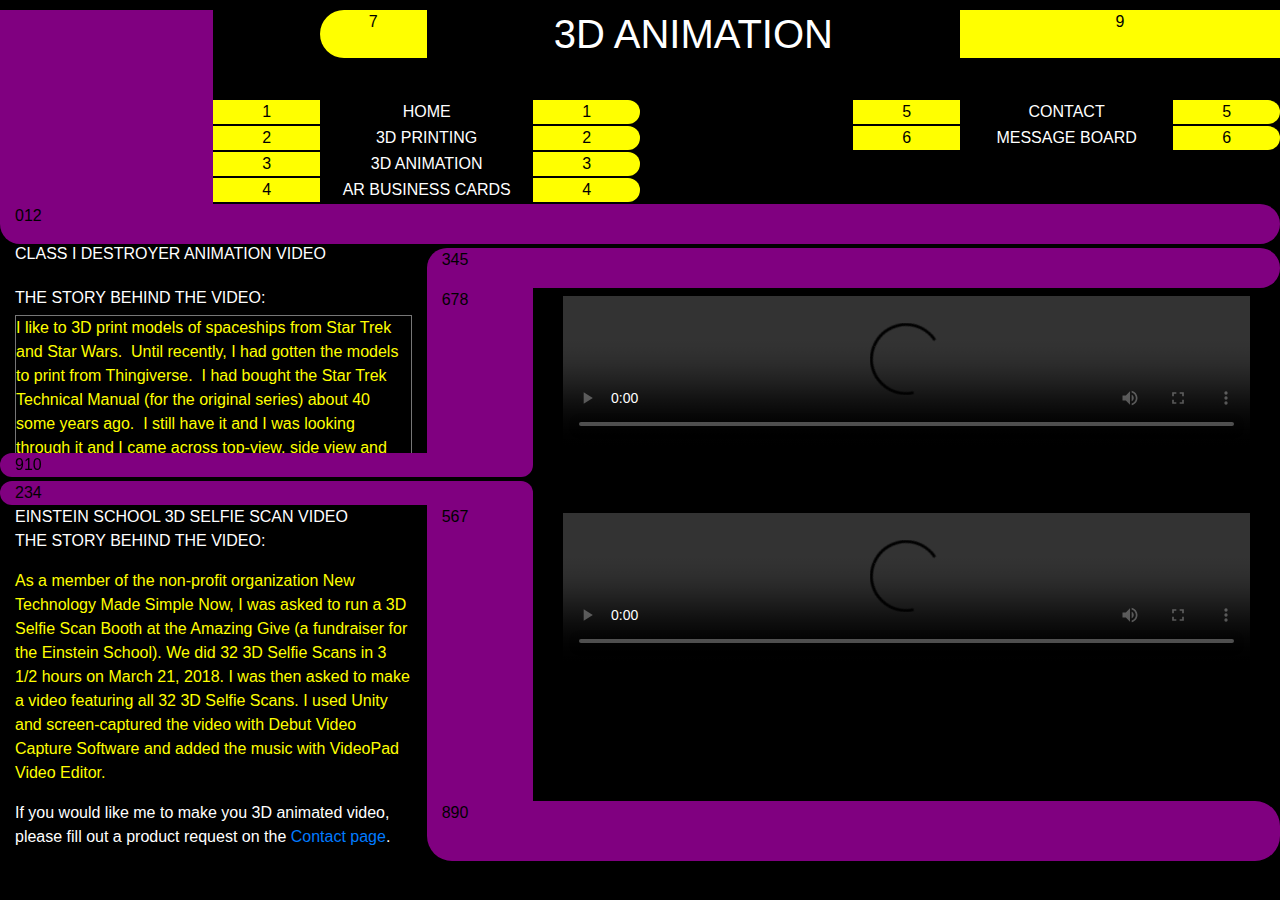
==== sj25_3danimation.html @ 87b4a161 "testing responsiveness" ====
<!doctype html>
<html lang="en">
  <head>
    <!-- Required meta tags -->
    <meta charset="utf-8">
    <meta name="viewport" content="width=device-width, initial-scale=1, shrink-to-fit=no">
    <meta name="author" content="Jacutus0fB0rg">

    <!-- Bootstrap CSS -->
    <link rel="stylesheet" href="https://stackpath.bootstrapcdn.com/bootstrap/4.3.1/css/bootstrap.min.css" integrity="sha384-ggOyR0iXCbMQv3Xipma34MD+dH/1fQ784/j6cY/iJTQUOhcWr7x9JvoRxT2MZw1T" crossorigin="anonymous">

   <link rel="stylesheet" href="sj25_styles.css">  

    <title>SystemJ25 3D Animation Page</title>
  </head>
  <body>
    
    <div class="container-fluid">
      
            <header>
                 
                <div class="row"> <!--row 1-->
                    <div class="col-2 LCARS_Side_Panel">
                        <p>012</p>
                    </div>
                   
                    <div class="col-1"></div>

                    <div class="col-1 btn-sttng-left-cap text-center justify-content-right">
                      <p>7</p>
                    <!--
                      <button type="button" class="btn btn-sttng-left-cap btn-lg btn-block">7</button>
                    -->
                    </div>
                    <div class="col-5 btn-sttng-text-display justify-content-right">

                      <h1 class="display-5 text-center">3D ANIMATION</h1>
                      <!--
                      <p class="text-center" >SYSTEMJ25 ENTERPRISES</p>
                      
                      <a href="#" class="btn-sttng-text-display">AR BUSINESS CARDS</a>
                      
                      <button type="button" class="btn btn-sttng-text-display btn-sm btn-block">8</button>
                      -->  
                    </div>
                    <div class="col-3 btn-sttng-right-trailer text-center justify-content-right">
                      <p>9</p>
                    </div>
                    </div>
               <nav>     
                    <div class="row"> <!--row 2-->
                        <div class="col-2 LCARS_Side_Panel">
                        <p>012</p>
                        </div>

                        <div class="col-10">

                        </div>
                    </div> <!--end of row 2-->
                           
                    <div class="row h-25">
                        <div class="col-2 LCARS_Side_Panel">012
                            <!--<p class="h-25">LCARS</p>-->
                        </div>
                        <div class="col-1 sttng-right-leader text-center justify-content-left">1
                        </div>
                        
                         <div class="col-2 col-md-2 justify-content-center text-center adiv">
                        <a class=" btn-sttng-text-display justify-content-center" href="index.html">HOME</a>
                         </div>
                        
                        <div class="col-1 sttng-right-cap text-center justify-content-left">1
                        </div>
                        <div class="col-1 col-md-2">
                            <!--<p class="h-25">LCARS</p>-->
                        </div>
                        <div class="col-1 sttng-right-leader text-center justify-content-left">5
                        </div>
                        
                         <div class="col-2 col-md-2 justify-content-center text-center adiv">
                        <a class=" btn-sttng-text-display justify-content-center" href="sj25_contact.html">CONTACT</a>
                         </div>
                        
                        <div class="col-1 sttng-right-cap text-center justify-content-left">5
                        </div>
                    </div>

                    <div class="row h-25">
                      <div class="col-2 LCARS_Side_Panel">LCARS
                          <!--<p class="h-25">LCARS</p>-->
                      </div>
                      <div class="col-1 sttng-right-leader text-center justify-content-left">2
                      </div>
                      <div class="col-2 col-md-2 justify-content-center text-center adiv">
                      <a class="btn-sttng-text-display justify-content-center" href="sj25_3dprinting.html">3D PRINTING</a>
                      </div>
                      <div class="col-1 sttng-right-cap text-center justify-content-left">2
                      </div>
                      <div class="col-1 col-md-2">
                          <!--<p class="h-25">LCARS</p>-->
                      </div>
                      <div class="col-1 sttng-right-leader text-center justify-content-left">6
                        </div>
                        <div class="col-2 col-md-2 justify-content-center text-center adiv">
                        <a class="btn-sttng-text-display justify-content-center" href="sj25_messageboard.html">MESSAGE BOARD</a>
                        </div>
                        <div class="col-1 sttng-right-cap text-center justify-content-left">6
                        </div>
                  </div>

                  <div class="row h-25">
                      <div class="col-2 LCARS_Side_Panel">LCARS
                          <!--col-md-8<p class="h-25">LCARS</p>-->
                      </div>
                      <div class="col-1 sttng-right-leader text-center justify-content-left">3
                      </div>
                      <div class="col-2 col-md-2 justify-content-center text-center adiv">
                      <a class="btn-sttng-text-display" href="sj25_3danimation.html">3D ANIMATION</a>
                      </div>
                      <div class="col-1 sttng-right-cap text-center justify-content-left">3
                      </div>
                      
                  </div>

                  <div class="row h-25">
                      <div class="col-2 LCARS_Side_Panel">LCARS
                          <!--<p class="h-25">LCARS</p>-->
                      </div>
                      <div class="col-1 sttng-right-leader text-center justify-content-left">4
                      </div>
                      <div class="col-2 col-md-2 justify-content-center text-center adiv">
                      <a class="btn-sttng-text-display" href="sj25_arbusinesscards.html">AR BUSINESS CARDS</a>
                      </div>
                      <div class="col-1 sttng-right-cap text-center justify-content-left">4
                      </div>
                  </div>
                    <div class="row"> <!--row 3-->  
                      <div class="col-12 LCARS_Bottom_Line">
                        <p>012</p>
                      </div>
                    </div> <!--end of row 3-->
                  </nav>  
                        
            </header>        
              
    <main>
            
        <div class="row">
            <div class="col-4">
                <h6 class="text-white">CLASS I DESTROYER ANIMATION VIDEO</h6>
            </div>
            <div class="col-8 LCARS_Top_Line mt-1">
                <p>345</p>
            </div>
        </div>    

        <div class="row">
            <div class="col-4 ">
                <h6 class="text-white">THE STORY BEHIND THE VIDEO:</h6>
                <textarea readonly>I like to 3D print models of spaceships from Star Trek and Star Wars.  Until recently, I had gotten the models to print from Thingiverse.  I had bought the Star Trek Technical Manual (for the original series) about 40 some years ago.  I still have it and I was looking through it and I came across top-view, side view and front view drawings of the Class I Destroyer as well as for Starfleet Headquarters.  I wanted to improve my modeling ability to perhaps make models to sell on the CGTrader website so I watched numerous YouTube modeling tutorials and started modeling the Destroyer. After about 2-3 weeks, I got the model of the Destroyer to where I could 3D print it and I did.  But after modeling it, I decided I also wanted to animate it in a video.  So I went back to watching more numerous YouTube videos and after a week or two I made the Destroyer video.  I made the models and the video with Blender and added the music and voiceover with VideoPad Video Editor (as well as deepening my voice).  I would have liked to have made an entire animated episode of the original series but now I'm working on learning Web Development.  I would also have liked to have used the Destroyer model in VR and AR.</textarea>
            </div>
            <div class="col-1 LCARS_Lower_Side_Panel">
               <p>678</p>
            </div>
            <div class="col-7 mt-2"> <!--width="600" height="300"-->
               <video controls class="col-12" >
                 <source src="videos/C1D Animation with music.mp4" type="video/mp4">
               </video>
            </div>
            
        </div>                 
        
        <div class="row">
                <div class="col-5 LCARS_Middle_Top_Line">
                   910     
                </div>
                <div class="col-7">

                </div>
        </div>   
        
        <div class="row">
                <div class="col-5 LCARS_Middle_Bottom_Line mt-1">
                   234     
                </div>
                <div class="col-7">

                </div>
        </div>
        <div class="row">
                <div class="col-4 text-white">
                   EINSTEIN SCHOOL 3D SELFIE SCAN VIDEO
                   <p class="text-white">THE STORY BEHIND THE VIDEO:</p>

                   <p class="ES3DSSV_Story">As a member of the non-profit organization New Technology Made Simple Now, I was asked to run a 3D Selfie Scan Booth at the Amazing Give (a fundraiser for the Einstein School).  We did 32 3D Selfie Scans in 3 1/2 hours on March 21, 2018.  I was then asked to make a video featuring all 32 3D Selfie Scans.  I used Unity and screen-captured the video with Debut Video Capture Software and added the music with VideoPad Video Editor.</p>
                </div>
                <div class="col-1 LCARS_Lower_Side_Panel">
                   <p>567</p>
                </div>
                <div class="col-7 mt-2"> <!--width="600" height="300"-->
                        <video controls class="col-12" >
                                <source src="videos/EinsteinSchool3DScanVideo24fps2.mp4" type="video/mp4">
                            </video>
                </div>
                
            </div> 
            <div class="row">
                    <div class="col-4">
                        <p class="text-white">If you would like me to make you 3D animated video, please fill out a product request on the <a href="sj25_contact.html">Contact page</a>.</p> 
                    </div>
                    <div class="col-8 LCARS_Bottom_Line mb-1">
                        <p>890</p>
                    </div>
                </div>    
      
    </main>   

    </div> <!--End of class="container"-->

    <!-- Optional JavaScript -->
    <script>
      console.log('Javascript is working!')
      

    </script>

    <!-- jQuery first, then Popper.js, then Bootstrap JS -->

    <script src="https://code.jquery.com/jquery-3.3.1.slim.min.js" integrity="sha384-q8i/X+965DzO0rT7abK41JStQIAqVgRVzpbzo5smXKp4YfRvH+8abtTE1Pi6jizo" crossorigin="anonymous"></script>
    <script src="https://cdnjs.cloudflare.com/ajax/libs/popper.js/1.14.7/umd/popper.min.js" integrity="sha384-UO2eT0CpHqdSJQ6hJty5KVphtPhzWj9WO1clHTMGa3JDZwrnQq4sF86dIHNDz0W1" crossorigin="anonymous"></script>
    <script src="https://stackpath.bootstrapcdn.com/bootstrap/4.3.1/js/bootstrap.min.js" integrity="sha384-JjSmVgyd0p3pXB1rRibZUAYoIIy6OrQ6VrjIEaFf/nJGzIxFDsf4x0xIM+B07jRM" crossorigin="anonymous"></script>

  
  </body>
</html>
---- sj25_styles.css ----
* {
    margin: 0;
    padding:0;
  }  

  body {
      background: black;
      margin-top: 10px;
  }
  h1 {
    margin: 0;
    padding:0;
  }
  a {
    margin: 0;
    padding:0;
    text-decoration: none;
          
  }
  a:hover {
    margin: 0;
    padding:0;
    text-decoration: none;
    
  }
  a:active {
    color: yellow;
    background-color: transparent;

  }
  .LCARS_Bottom_Line {
      border-radius: 0px 25px 25px 25px;
      background: purple;
      color: black;
  }

  .LCARS_Top_Line {
      border-radius: 25pt 25pt 25pt 0pt;
      background: purple;
      color: black;
  }


  .LCARS_Middle_Top_Line {
    border-radius: 25pt 0pt 25pt 25pt;
    background: purple;
    color: black;
    }

    .LCARS_Middle_Bottom_Line {
        border-radius: 25pt 25pt 0pt 25pt;
        background: purple;
        color: black;
    } 

  .LCARS_Side_Panel {
  background: purple;
  color: purple;
  line-height: 26px;
  
  }

  .LCARS_Lower_Side_Panel {
      background: purple;
      color: black;
  }
  .LCARS_Message_Panel {
    border-radius: 25pt 0pt 25pt 25pt;
    background: purple;
    color: black;
  }
  .LCARS_Message_Authors_Panel {
    border-radius: 0pt 25pt 25pt 0pt;
    background: purple;
    color: black;
  }

  .LCARS_Contact_Top_Line {
    border-radius: 25px 25px 0px 25px;
    background: purple;
    color: black;
  }

  .LCARS_Contact_Bottom_Line {
    border-radius: 25px 0px 25px 25px;
    background: purple;
    color: black;
  }

  .Main_Display {
      background-position: center;
      background-image: url("images/StarryBackground.png");
  }

  .btn-sttng-left-cap {
    background: yellow;
    color: black;
    border-radius: 25pt 0pt 0pt 25pt;
  }
  .btn-sttng-text-display {
    margin: 0;
    padding: 0;
    background: black;
    color: white;
    border-radius: 0pt 0pt 0pt 0pt;
    
  }
  .btn-sttng-text-display:hover {
    background: yellow;
    color: black;
    border-radius: 0pt 0pt 0pt 0pt;
    
  }
  .btn-sttng-right-trailer {
    background: yellow;
    color: black;
    border-radius: 0pt 0pt 0pt 0pt;
    width: 300px;
    }
  .sttng-right-cap {
    background: yellow;
    color: black;
    border-radius: 0pt 25pt 25pt 0pt;
    margin-bottom: 2px;
    
  }
  .sttng-right-leader {
    background: yellow;
    color: black;
    border-radius: 0pt 0pt 0pt 0pt;
    margin-bottom: 2px;
  }

  .adiv:hover {
    background: yellow;
    color: black;
    margin-bottom: 2px;
  }

  
  a:visited {
    background: black;
    color: blue;
    text-decoration: none;
    cursor: auto;
}

textarea {
    background: black;
    color: yellow;
    width: 100%;
    height: 90%;
    resize: none;
}
.home_page_text {
  background: black;
    color: yellow;
       
}

.ES3DSSV_Story {
    background: black;
    color: yellow;
}

.LCARS_Complete_Line {
    border-radius: 25pt 25pt 25pt 25pt;
      background: purple;
      color: black;
}

.Product_Service_Request_link{
  border-radius: 25pt 25pt 25pt 25pt; 
  padding: 10px;
  margin: 10px;
  background: purple;
  color: black;
}

.Product_Service_Request_link:visited{
    border-radius: 25pt 25pt 25pt 25pt; 
    padding: 10px; 
    margin: 10px;
    background: blue;
    color: black;
  }

  .Product_Service_Request_link:hover{
    border-radius: 25pt 25pt 25pt 25pt; 
    padding: 10px; 
    margin: 10px;
    background: yellow;
    color: black;
  }

  .LCARS_Message_Board_Bottom_Line {
    border-radius: 0px 25px 25px 25px;
    background: purple;
    color: black;
  }

  .LCARS_Message_Authors_Side_Panel {
    border-radius: 25pt 0pt 0pt 0pt;
    background: purple;
    color: black;
  }

  .LCARS_Message_Authors_Lower_Side_Panel {
    border-radius: 0pt 0pt 25pt 25pt;
    background: purple;
    color: purple;
  }
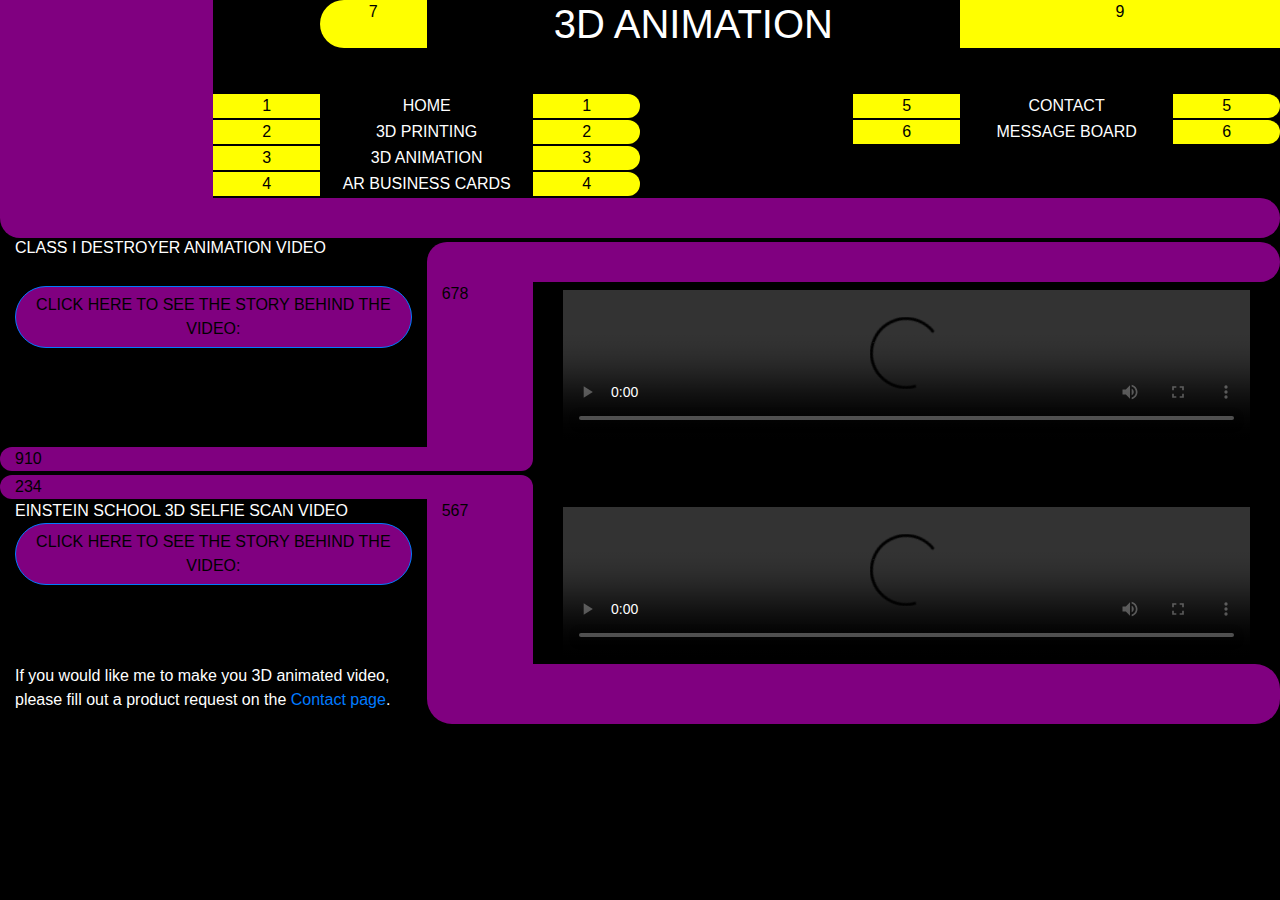
==== commit f391d3fa: "Made responsiveness changes for all pages" ====
--- a/sj25_3danimation.html
+++ b/sj25_3danimation.html
@@ -10,6 +10,138 @@
     <link rel="stylesheet" href="https://stackpath.bootstrapcdn.com/bootstrap/4.3.1/css/bootstrap.min.css" integrity="sha384-ggOyR0iXCbMQv3Xipma34MD+dH/1fQ784/j6cY/iJTQUOhcWr7x9JvoRxT2MZw1T" crossorigin="anonymous">
 
    <link rel="stylesheet" href="sj25_styles.css">  
+
+   <style>
+      /*Extra small devices (portrait phones, less than 576px)*/
+        /*No media query for `xs` since this is the default in Bootstrap*/
+
+        /*Small (-sm-) devices (landscape phones, 576px and up)*/
+        .LCARS_Bottom_Line {
+              border-radius: 25px 25px 25px 25px;
+              background: purple;
+              color: black;
+          }
+
+          .LCARS_Top_Line {
+              border-radius: 25pt 25pt 25pt 25pt;
+              background: purple;
+              color: black;
+          }
+          .LCARS_Middle_Top_Line {
+            border-radius: 25pt 25pt 25pt 25pt;
+            background: purple;
+            color: black;
+          }  
+          .LCARS_Middle_Bottom_Line {
+            border-radius: 25pt 25pt 25pt 25pt;
+            background: purple;
+            color: black;
+          }
+        /*576px*/
+        @media (min-width: 576px) {
+          .LCARS_Bottom_Line {
+                border-radius: 25px 25px 25px 25px;
+                background: purple;
+                color: black;
+            }
+
+            .LCARS_Top_Line {
+                border-radius: 25pt 25pt 25pt 25pt;
+                background: purple;
+                color: black;
+            }
+            
+           .LCARS_Middle_Top_Line {
+            border-radius: 25pt 25pt 25pt 25pt;
+                background: purple;
+                color: black;
+          }
+          .LCARS_Middle_Bottom_Line {
+            border-radius: 25pt 25pt 25pt 25pt;
+            background: purple;
+            color: black;
+          }
+        }  
+        /*Medium (-md-) devices (tablets, 768px and up)*/
+        
+        @media (min-width: 768px) {
+          .LCARS_Bottom_Line {
+           
+                border-radius: 0px 25px 25px 25px;
+                background: purple;
+                color: purple;
+            }
+
+            .LCARS_Top_Line {
+                border-radius: 25pt 25pt 25pt 0pt;
+                background: purple;
+                color: purple;
+            }
+            .LCARS_Middle_Top_Line {
+              border-radius: 25pt 0pt 25pt 25pt;
+              background: purple;
+              color: black;
+            }
+            .LCARS_Middle_Bottom_Line {
+        border-radius: 25pt 25pt 0pt 25pt;
+        background: purple;
+        color: black;
+    } 
+        }
+        /*Large (-lg-) devices (desktops, 992px and up)*/
+        
+        @media (min-width: 992px) {
+          
+          .LCARS_Bottom_Line {
+                border-radius: 0px 25px 25px 25px;
+                background: purple;
+                color: purple;
+            }
+
+            .LCARS_Top_Line {
+                border-radius: 25pt 25pt 25pt 0pt;
+                background: purple;
+                color: purple;
+            }
+            .LCARS_Middle_Top_Line {
+              border-radius: 25pt 0pt 25pt 25pt;
+              background: purple;
+              color: black;
+            }
+            .LCARS_Middle_Bottom_Line {
+        border-radius: 25pt 25pt 0pt 25pt;
+        background: purple;
+        color: black;
+    } 
+        }
+        /*Extra large (-xl-) devices (large desktops, 1200px and up)*/
+        
+        @media (min-width: 1200px) {
+          
+          .LCARS_Bottom_Line {
+                border-radius: 0px 25px 25px 25px;
+                background: purple;
+                color: purple;
+            }
+
+            .LCARS_Top_Line {
+                border-radius: 25pt 25pt 25pt 0pt;
+                background: purple;
+                color: purple;
+            }
+            .LCARS_Middle_Top_Line {
+              border-radius: 25pt 0pt 25pt 25pt;
+              background: purple;
+              color: black;
+            }
+            .LCARS_Middle_Bottom_Line {
+        border-radius: 25pt 25pt 0pt 25pt;
+        background: purple;
+        color: black;
+    } 
+        }
+                              
+      </style> 
 
     <title>SystemJ25 3D Animation Page</title>
   </head>
@@ -19,20 +151,20 @@
       
             <header>
                  
-                <div class="row"> <!--row 1-->
-                    <div class="col-2 LCARS_Side_Panel">
-                        <p>012</p>
-                    </div>
-                   
-                    <div class="col-1"></div>
-
-                    <div class="col-1 btn-sttng-left-cap text-center justify-content-right">
-                      <p>7</p>
-                    <!--
-                      <button type="button" class="btn btn-sttng-left-cap btn-lg btn-block">7</button>
-                    -->
-                    </div>
-                    <div class="col-5 btn-sttng-text-display justify-content-right">
+              <div class="row"> <!--row 1-->
+                <div class="d-none d-sm-none d-md-block col-2 LCARS_Side_Panel">
+                    <p>012</p>
+                </div>
+               
+                <div class="col-1"></div>
+
+                <div class="col-1 btn-sttng-left-cap text-center justify-content-right mb-1">
+                  <p>7</p>
+                <!--
+                  <button type="button" class="btn btn-sttng-left-cap btn-lg btn-block">7</button>
+                -->
+                </div>
+                    <div class="col-5 btn-sttng-text-display justify-content-right mb-1">
 
                       <h1 class="display-5 text-center">3D ANIMATION</h1>
                       <!--
@@ -43,103 +175,103 @@
                       <button type="button" class="btn btn-sttng-text-display btn-sm btn-block">8</button>
                       -->  
                     </div>
-                    <div class="col-3 btn-sttng-right-trailer text-center justify-content-right">
+                    <div class="d-none d-sm-block col-sm-2 col-md-3 col-lg-3 btn-sttng-right-trailer text-center justify-content-right mb-1">
                       <p>9</p>
-                    </div>
-                    </div>
-               <nav>     
-                    <div class="row"> <!--row 2-->
-                        <div class="col-2 LCARS_Side_Panel">
-                        <p>012</p>
-                        </div>
-
-                        <div class="col-10">
-
-                        </div>
-                    </div> <!--end of row 2-->
-                           
-                    <div class="row h-25">
-                        <div class="col-2 LCARS_Side_Panel">012
+                  </div>
+                    </div>
+                    <nav>     
+                      <div class="row"> <!--row 2-->
+                          <div class="d-none d-sm-none d-md-block col-2 LCARS_Side_Panel">
+                          <p>012</p>
+                          </div>
+  
+                          <div class="col-10">
+  
+                          </div>
+                      </div> <!--end of row 2-->
+                             
+                      <div class="row h-25">
+                          <div class="d-none d-sm-none d-md-block  col-2 LCARS_Side_Panel">012
+                              <!--<p class="h-25">LCARS</p>-->
+                          </div>
+                          <div class="col-1 sttng-right-leader text-center justify-content-left">1
+                          </div>
+                          
+                           <div class="col-3 col-sm-2 col-md-2 col-lg-2 text-center justify-content-center adiv">
+                          <a class=" btn-sttng-text-display justify-content-center" href="index.html">HOME</a>
+                           </div>
+                          
+                          <div class="col-1 sttng-right-cap text-center justify-content-left">1
+                          </div>
+                          <div class="col-1 col-md-2">
+                              <!--<p class="h-25">LCARS</p>-->
+                          </div>
+                          <div class="col-1 sttng-right-leader text-center justify-content-left">5
+                          </div>
+                          
+                           <div class="col-3 col-sm-2 col-md-2 col-lg-2 text-center justify-content-center adiv">
+                          <a class=" btn-sttng-text-display justify-content-center" href="sj25_contact.html">CONTACT</a>
+                           </div>
+                          
+                          <div class="col-1 sttng-right-cap text-center justify-content-left">5
+                          </div>
+                      </div>
+  
+                      <div class="row h-25">
+                        <div class="d-none d-sm-none d-md-block  col-2 LCARS_Side_Panel">012
                             <!--<p class="h-25">LCARS</p>-->
                         </div>
-                        <div class="col-1 sttng-right-leader text-center justify-content-left">1
-                        </div>
-                        
-                         <div class="col-2 col-md-2 justify-content-center text-center adiv">
-                        <a class=" btn-sttng-text-display justify-content-center" href="index.html">HOME</a>
-                         </div>
-                        
-                        <div class="col-1 sttng-right-cap text-center justify-content-left">1
+                        <div class="col-1 sttng-right-leader text-center justify-content-left">2
+                        </div>
+                        <div class="col-3 col-sm-2 col-md-2 col-lg-2 text-center justify-content-center adiv">
+                        <a class="btn-sttng-text-display justify-content-center" href="sj25_3dprinting.html">3D PRINTING</a>
+                        </div>
+                        <div class="col-1 sttng-right-cap text-center justify-content-left">2
                         </div>
                         <div class="col-1 col-md-2">
                             <!--<p class="h-25">LCARS</p>-->
                         </div>
-                        <div class="col-1 sttng-right-leader text-center justify-content-left">5
+                        <div class="col-1 sttng-right-leader text-center justify-content-left">6
+                          </div>
+                          <div class="col-3 col-sm-2 col-md-2 col-lg-2 text-center justify-content-center adiv">
+                          <a class="btn-sttng-text-display justify-content-center" href="sj25_messageboard.html">MESSAGE BOARD</a>
+                          </div>
+                          <div class="col-1 sttng-right-cap text-center justify-content-left">6
+                          </div>
+                    </div>
+  
+                    <div class="row h-25">
+                        <div class="d-none d-sm-none d-md-block  col-2 LCARS_Side_Panel">012
+                            <!--col-md-8<p class="h-25">LCARS</p>-->
+                        </div>
+                        <div class="col-1 sttng-right-leader text-center justify-content-left">3
+                        </div>
+                        <div class="col-3 col-sm-2 col-md-2 col-lg-2 text-center justify-content-center adiv">
+                        <a class="btn-sttng-text-display" href="sj25_3danimation.html">3D ANIMATION</a>
+                        </div>
+                        <div class="col-1 sttng-right-cap text-center justify-content-left">3
                         </div>
                         
-                         <div class="col-2 col-md-2 justify-content-center text-center adiv">
-                        <a class=" btn-sttng-text-display justify-content-center" href="sj25_contact.html">CONTACT</a>
-                         </div>
-                        
-                        <div class="col-1 sttng-right-cap text-center justify-content-left">5
-                        </div>
-                    </div>
-
+                    </div>
+  
                     <div class="row h-25">
-                      <div class="col-2 LCARS_Side_Panel">LCARS
-                          <!--<p class="h-25">LCARS</p>-->
-                      </div>
-                      <div class="col-1 sttng-right-leader text-center justify-content-left">2
-                      </div>
-                      <div class="col-2 col-md-2 justify-content-center text-center adiv">
-                      <a class="btn-sttng-text-display justify-content-center" href="sj25_3dprinting.html">3D PRINTING</a>
-                      </div>
-                      <div class="col-1 sttng-right-cap text-center justify-content-left">2
-                      </div>
-                      <div class="col-1 col-md-2">
-                          <!--<p class="h-25">LCARS</p>-->
-                      </div>
-                      <div class="col-1 sttng-right-leader text-center justify-content-left">6
-                        </div>
-                        <div class="col-2 col-md-2 justify-content-center text-center adiv">
-                        <a class="btn-sttng-text-display justify-content-center" href="sj25_messageboard.html">MESSAGE BOARD</a>
-                        </div>
-                        <div class="col-1 sttng-right-cap text-center justify-content-left">6
-                        </div>
-                  </div>
-
-                  <div class="row h-25">
-                      <div class="col-2 LCARS_Side_Panel">LCARS
-                          <!--col-md-8<p class="h-25">LCARS</p>-->
-                      </div>
-                      <div class="col-1 sttng-right-leader text-center justify-content-left">3
-                      </div>
-                      <div class="col-2 col-md-2 justify-content-center text-center adiv">
-                      <a class="btn-sttng-text-display" href="sj25_3danimation.html">3D ANIMATION</a>
-                      </div>
-                      <div class="col-1 sttng-right-cap text-center justify-content-left">3
-                      </div>
-                      
-                  </div>
-
-                  <div class="row h-25">
-                      <div class="col-2 LCARS_Side_Panel">LCARS
-                          <!--<p class="h-25">LCARS</p>-->
-                      </div>
-                      <div class="col-1 sttng-right-leader text-center justify-content-left">4
-                      </div>
-                      <div class="col-2 col-md-2 justify-content-center text-center adiv">
-                      <a class="btn-sttng-text-display" href="sj25_arbusinesscards.html">AR BUSINESS CARDS</a>
-                      </div>
-                      <div class="col-1 sttng-right-cap text-center justify-content-left">4
-                      </div>
-                  </div>
-                    <div class="row"> <!--row 3-->  
-                      <div class="col-12 LCARS_Bottom_Line">
-                        <p>012</p>
-                      </div>
-                    </div> <!--end of row 3-->
-                  </nav>  
+                        <div class="d-none d-sm-none d-md-block  col-2 LCARS_Side_Panel">LCARS
+                            <!--<p class="h-25">LCARS</p>-->
+                        </div>
+                        <div class="col-1 sttng-right-leader text-center justify-content-left">4
+                        </div>
+                        <div class="col-3 col-sm-2 col-md-2 col-lg-2 text-center justify-content-center adiv">
+                        <a class="btn-sttng-text-display" href="sj25_arbusinesscards.html">AR BUSINESS CARDS</a>
+                        </div>
+                        <div class="col-1 sttng-right-cap text-center justify-content-left">4
+                        </div>
+                    </div>
+                      <div class="row"> <!--row 3-->  
+                        <div class="col-12 LCARS_Bottom_Line">
+                          <p>012</p>
+                        </div>
+                      </div> <!--end of row 3-->
+                    </nav>   
                         
             </header>        
               
@@ -155,14 +287,56 @@
         </div>    
 
         <div class="row">
-            <div class="col-4 ">
-                <h6 class="text-white">THE STORY BEHIND THE VIDEO:</h6>
-                <textarea readonly>I like to 3D print models of spaceships from Star Trek and Star Wars.  Until recently, I had gotten the models to print from Thingiverse.  I had bought the Star Trek Technical Manual (for the original series) about 40 some years ago.  I still have it and I was looking through it and I came across top-view, side view and front view drawings of the Class I Destroyer as well as for Starfleet Headquarters.  I wanted to improve my modeling ability to perhaps make models to sell on the CGTrader website so I watched numerous YouTube modeling tutorials and started modeling the Destroyer. After about 2-3 weeks, I got the model of the Destroyer to where I could 3D print it and I did.  But after modeling it, I decided I also wanted to animate it in a video.  So I went back to watching more numerous YouTube videos and after a week or two I made the Destroyer video.  I made the models and the video with Blender and added the music and voiceover with VideoPad Video Editor (as well as deepening my voice).  I would have liked to have made an entire animated episode of the original series but now I'm working on learning Web Development.  I would also have liked to have used the Destroyer model in VR and AR.</textarea>
+            <div class="col-12 col-sm-12 col-md-4 mt-1">
+                <button class="btn btn-primary" type="button" data-toggle="collapse" data-target="#collapseC1DStory">
+                    CLICK HERE TO SEE THE STORY BEHIND THE VIDEO:
+                </button>
+
+                <!--<h6 class="text-white">THE STORY BEHIND THE VIDEO:</h6>-->
+
+                <div class="collapse" id="collapseC1DStory">
+                    <div class="card card-body home_page_text">
+                <!--<textarea readonly>-->
+
+                  I like to 3D print models of spaceships from Star Trek
+                   and Star Wars.  Until recently, I had gotten the models
+                    to print from Thingiverse.  I had bought the Star Trek
+                     Technical Manual (for the original series) about 40
+                      some years ago.  I still have it and I was looking
+                       through it and I came across top-view, side view and
+                        front view drawings of the Class I Destroyer as well
+                         as for Starfleet Headquarters.  I wanted to improve
+                          my modeling ability to perhaps make models to sell
+                           on the CGTrader website so I watched numerous
+                            YouTube modeling tutorials and started modeling
+                             the Destroyer. After about 2-3 weeks, I got the
+                              model of the Destroyer to where I could 3D
+                               print it and I did.  But after modeling it, I
+                                decided I also wanted to animate it in a
+                                 video.  So I went back to watching more
+                                  numerous YouTube videos and after a week
+                                   or two I made the Destroyer video.  I
+                                    made the models and the video with
+                                     Blender and added the music and
+                                      voiceover with VideoPad Video Editor
+                                       (as well as deepening my voice).
+                                         I would have liked to have made an
+                                          entire animated episode of the
+                                           original series but now I'm
+                                            working on learning Web
+                                             Development.  I would also have
+                                              liked to have used the
+                                               Destroyer model in VR and AR.
+
+                                             <!-- </textarea> -->
+                        </div>
+                      </div>  
+
             </div>
-            <div class="col-1 LCARS_Lower_Side_Panel">
+            <div class="d-none d-sm-none d-md-block col-1 LCARS_Lower_Side_Panel">
                <p>678</p>
             </div>
-            <div class="col-7 mt-2"> <!--width="600" height="300"-->
+            <div class="col-12 col-sm-12 col-md-7 mt-2"> <!--width="600" height="300"-->
                <video controls class="col-12" >
                  <source src="videos/C1D Animation with music.mp4" type="video/mp4">
                </video>
@@ -188,16 +362,30 @@
                 </div>
         </div>
         <div class="row">
-                <div class="col-4 text-white">
+                <div class="col-12 col-sm-12 col-md-4 text-white">
                    EINSTEIN SCHOOL 3D SELFIE SCAN VIDEO
-                   <p class="text-white">THE STORY BEHIND THE VIDEO:</p>
-
-                   <p class="ES3DSSV_Story">As a member of the non-profit organization New Technology Made Simple Now, I was asked to run a 3D Selfie Scan Booth at the Amazing Give (a fundraiser for the Einstein School).  We did 32 3D Selfie Scans in 3 1/2 hours on March 21, 2018.  I was then asked to make a video featuring all 32 3D Selfie Scans.  I used Unity and screen-captured the video with Debut Video Capture Software and added the music with VideoPad Video Editor.</p>
-                </div>
-                <div class="col-1 LCARS_Lower_Side_Panel">
+                   <!--<p class="text-white">THE STORY BEHIND THE VIDEO:</p>-->
+                   <button class="btn btn-primary" type="button" data-toggle="collapse" data-target="#collapseEinsteinStory">
+                      CLICK HERE TO SEE THE STORY BEHIND THE VIDEO:
+                  </button>
+                  <!-- <p class="ES3DSSV_Story">-->
+                      <div class="collapse" id="collapseEinsteinStory">
+                          <div class="card card-body home_page_text">
+                     As a member of the non-profit organization New Technology Made
+                      Simple Now, I was asked to run a 3D Selfie Scan Booth at the
+                       Amazing Give (a fundraiser for the Einstein School).  We did 32 3D
+                        Selfie Scans in 3 1/2 hours on March 21, 2018.  I was then asked to
+                         make a video featuring all 32 3D Selfie Scans.  I used Unity and
+                          screen-captured the video with Debut Video Capture Software and
+                           added the music with VideoPad Video Editor.
+                            </div>
+                        </div>    
+                         <!-- </p>-->
+                </div>
+                <div class="d-none d-sm-none d-md-block col-1 LCARS_Lower_Side_Panel">
                    <p>567</p>
                 </div>
-                <div class="col-7 mt-2"> <!--width="600" height="300"-->
+                <div class="col-12 col-sm-12 col-md-7 mt-2"> <!--width="600" height="300"-->
                         <video controls class="col-12" >
                                 <source src="videos/EinsteinSchool3DScanVideo24fps2.mp4" type="video/mp4">
                             </video>
@@ -205,10 +393,14 @@
                 
             </div> 
             <div class="row">
-                    <div class="col-4">
-                        <p class="text-white">If you would like me to make you 3D animated video, please fill out a product request on the <a href="sj25_contact.html">Contact page</a>.</p> 
-                    </div>
-                    <div class="col-8 LCARS_Bottom_Line mb-1">
+                    <div class="col-12 col-sm-12 col-md-4">
+                        <p class="text-white">
+                          If you would like me to make you 3D animated video,
+                           please fill out a product request on the
+                            <a href="sj25_contact.html">Contact page</a>.
+                          </p> 
+                    </div>
+                    <div class="col-12 col-sm-12 col-md-8 LCARS_Bottom_Line mb-1">
                         <p>890</p>
                     </div>
                 </div>    
--- a/sj25_styles.css
+++ b/sj25_styles.css
@@ -2,11 +2,11 @@
     margin: 0;
     padding:0;
   }  
-
+  
   body {
       background: black;
-      margin-top: 10px;
-  }
+  }
+
   h1 {
     margin: 0;
     padding:0;
@@ -209,4 +209,16 @@
     border-radius: 0pt 0pt 25pt 25pt;
     background: purple;
     color: purple;
-  }
+
+  }
+
+  .btn-primary {
+    border-radius: 25pt 25pt 25pt 25pt;
+    background: purple;
+    color: black;
+  }
+  .btn-primary:hover {
+    border-radius: 25pt 25pt 25pt 25pt;
+    background: yellow;
+    color: black;
+  }
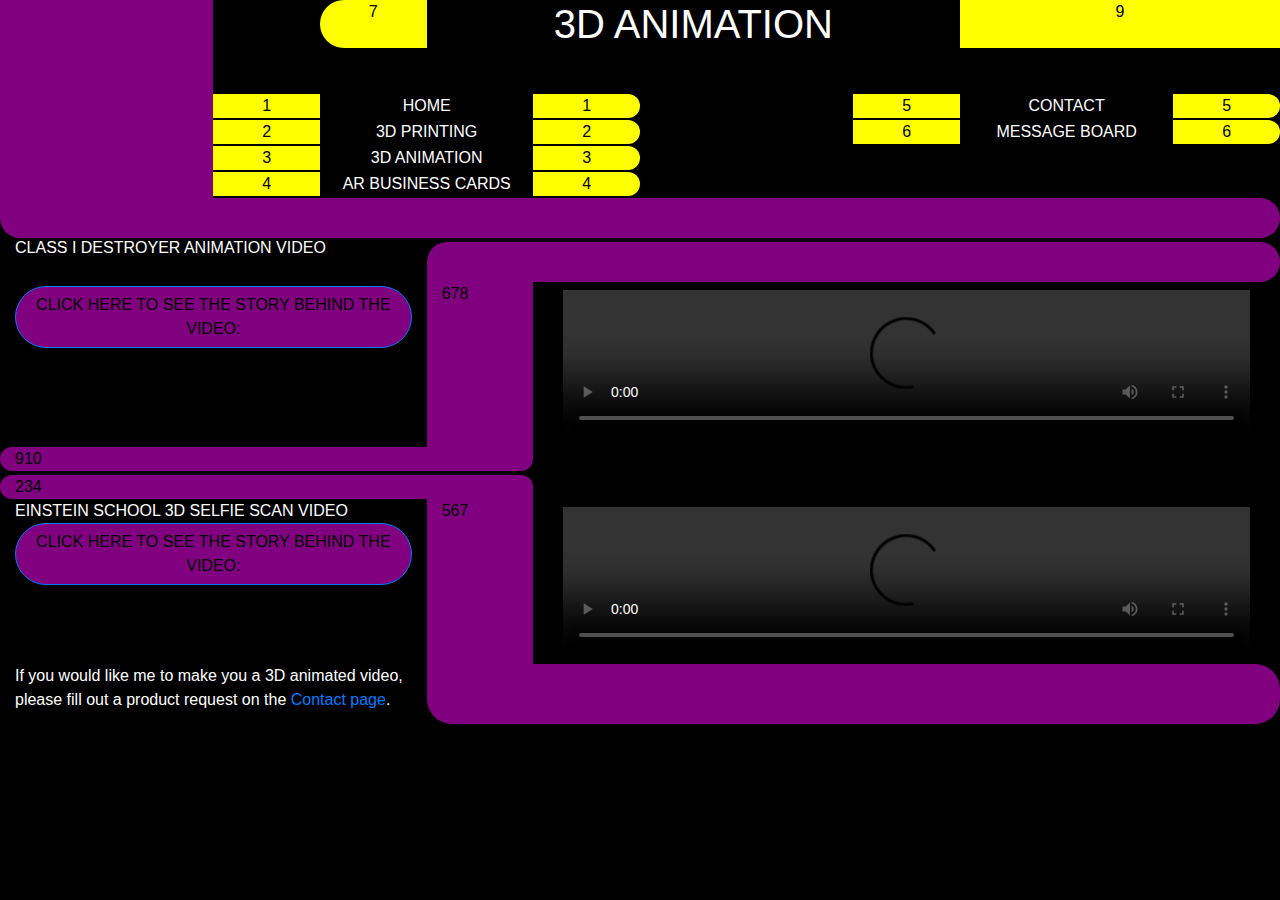
==== commit 748139e0: "Continuing to try to fix display of first 3d printing image" ====
--- a/sj25_3danimation.html
+++ b/sj25_3danimation.html
@@ -337,7 +337,7 @@
                <p>678</p>
             </div>
             <div class="col-12 col-sm-12 col-md-7 mt-2"> <!--width="600" height="300"-->
-               <video controls class="col-12" >
+               <video controls class="col-12">
                  <source src="videos/C1D Animation with music.mp4" type="video/mp4">
                </video>
             </div>
@@ -395,7 +395,7 @@
             <div class="row">
                     <div class="col-12 col-sm-12 col-md-4">
                         <p class="text-white">
-                          If you would like me to make you 3D animated video,
+                          If you would like me to make you a 3D animated video,
                            please fill out a product request on the
                             <a href="sj25_contact.html">Contact page</a>.
                           </p> 
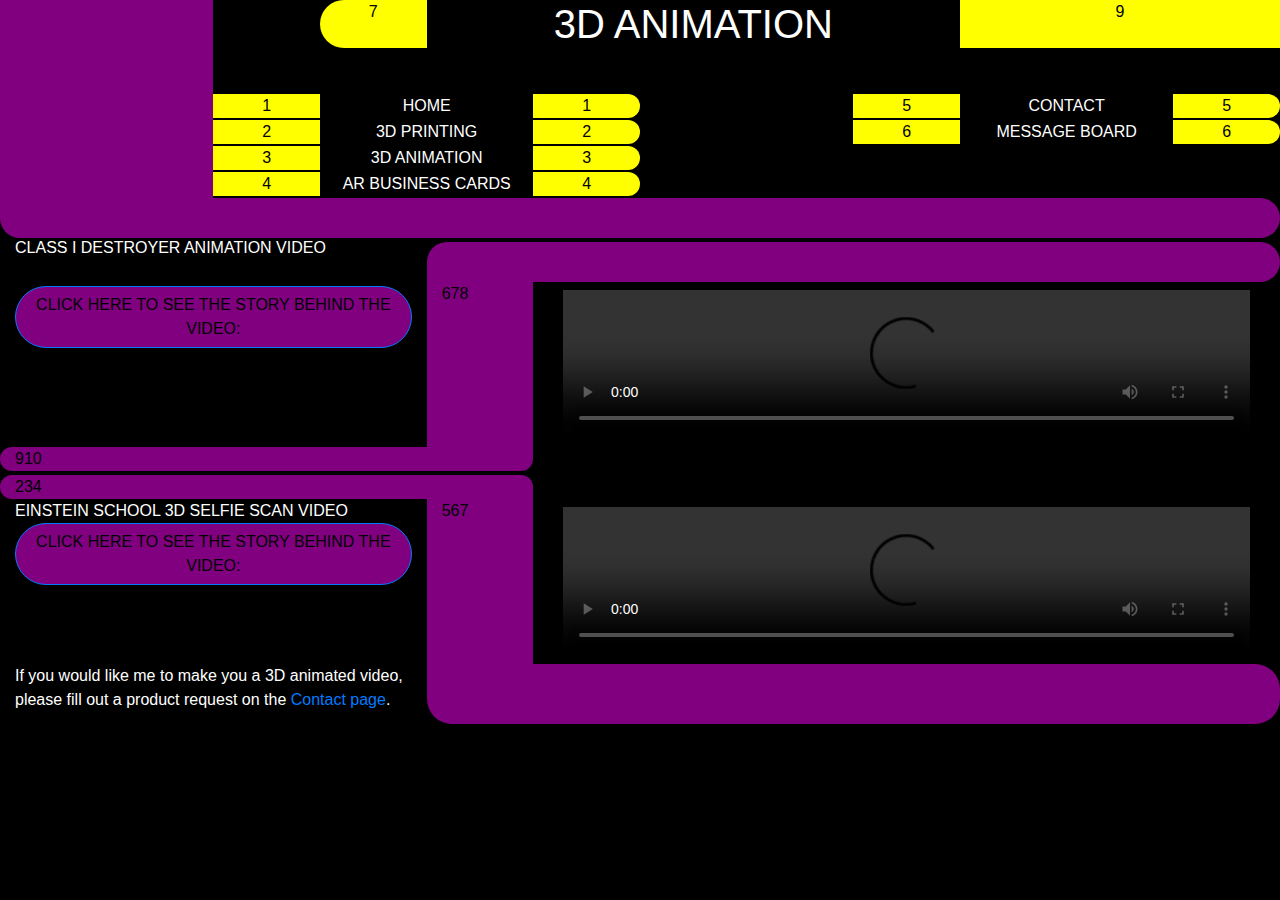
==== commit 43fb0415: "Completed some refactoring, trying to deal with video thumbnail issue" ====
--- a/sj25_3danimation.html
+++ b/sj25_3danimation.html
@@ -338,7 +338,7 @@
             </div>
             <div class="col-12 col-sm-12 col-md-7 mt-2"> <!--width="600" height="300"-->
                <video controls class="col-12">
-                 <source src="videos/C1D Animation with music.mp4" type="video/mp4">
+                 <source src="videos/C1D video with thumbnail.mp4" type="video/mp4">
                </video>
             </div>
             
--- a/sj25_styles.css
+++ b/sj25_styles.css
@@ -145,13 +145,6 @@
     cursor: auto;
 }
 
-textarea {
-    background: black;
-    color: yellow;
-    width: 100%;
-    height: 90%;
-    resize: none;
-}
 .home_page_text {
   background: black;
     color: yellow;
@@ -222,3 +215,9 @@
     background: yellow;
     color: black;
   }
+
+  textarea {
+    resize: none;
+}
+
+
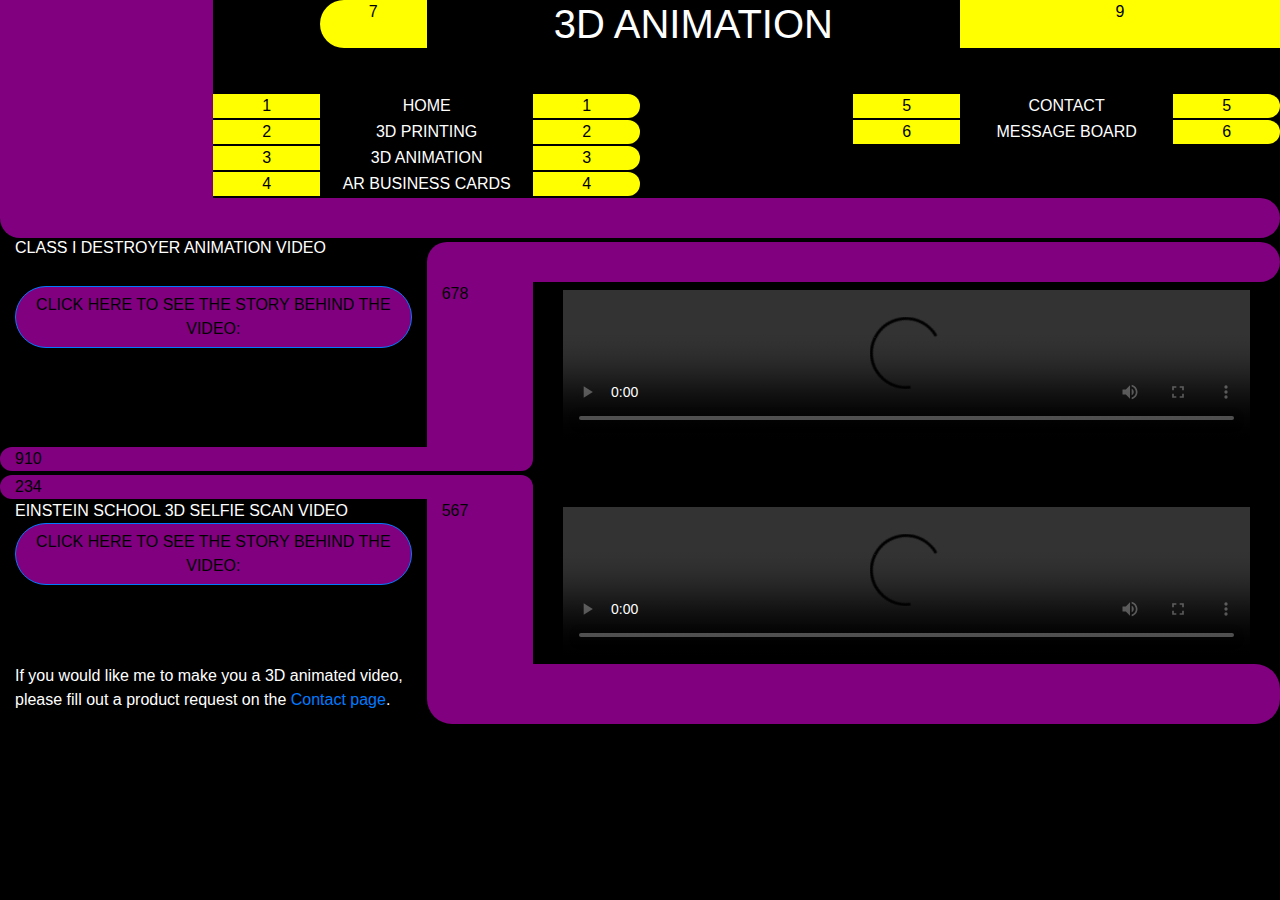
==== commit 651213f1: "Trying again to make first frame of video appear on cell phone" ====
--- a/sj25_3danimation.html
+++ b/sj25_3danimation.html
@@ -337,8 +337,8 @@
                <p>678</p>
             </div>
             <div class="col-12 col-sm-12 col-md-7 mt-2"> <!--width="600" height="300"-->
-               <video controls class="col-12">
-                 <source src="videos/C1D video with thumbnail.mp4" type="video/mp4">
+               <video controls class="col-12"><img src="images/C1D first frame.png">
+                 <source src="videos/C1D Animation with music.mp4" type="video/mp4">
                </video>
             </div>
             
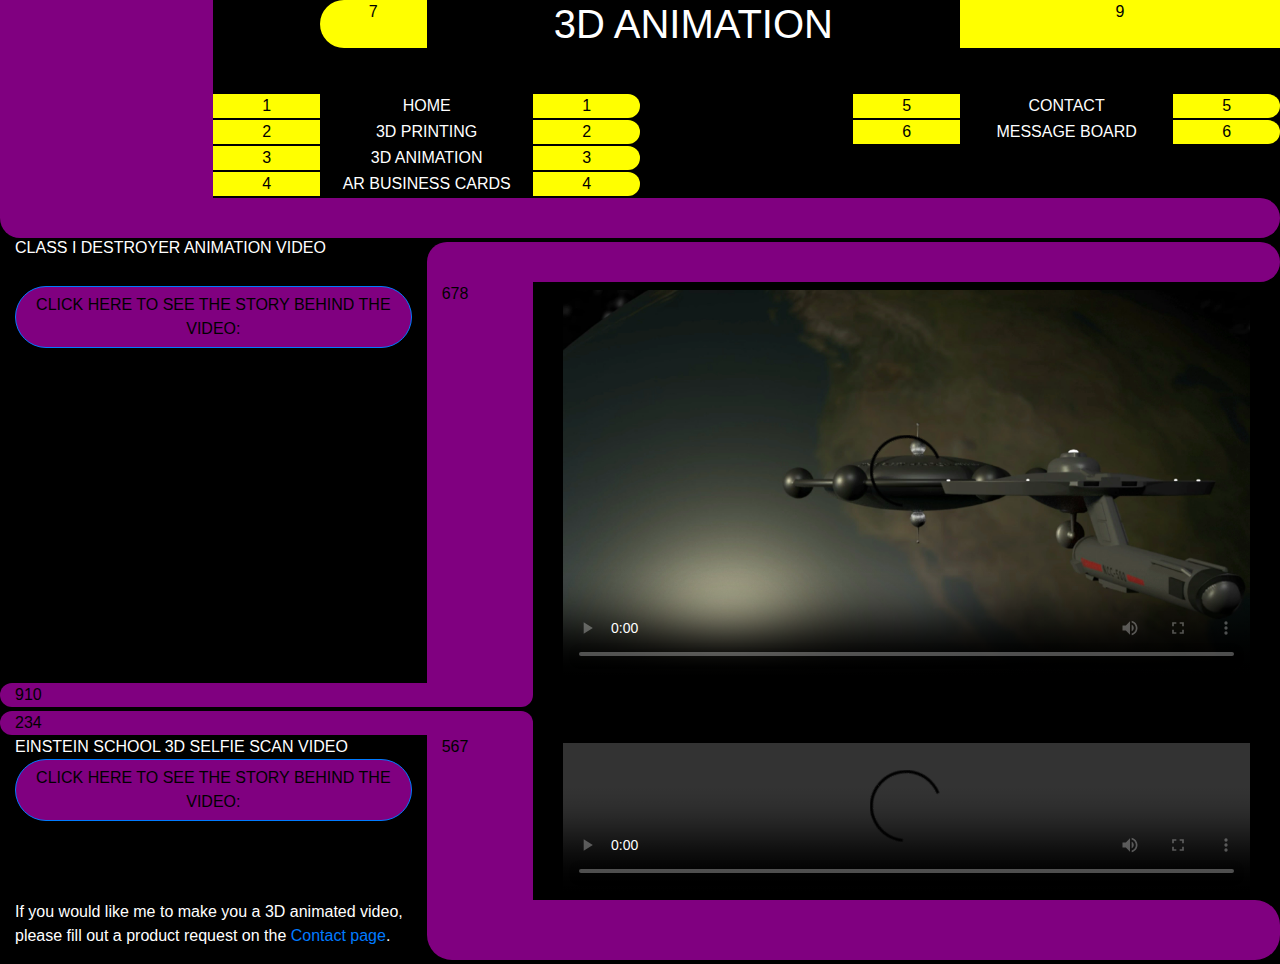
==== commit c0a9da95: "Still trying to make first frame of video appear on cell phone" ====
--- a/sj25_3danimation.html
+++ b/sj25_3danimation.html
@@ -337,7 +337,7 @@
                <p>678</p>
             </div>
             <div class="col-12 col-sm-12 col-md-7 mt-2"> <!--width="600" height="300"-->
-               <video controls class="col-12"><img src="images/C1D first frame.png">
+               <video controls class="col-12" poster="images/C1D first frame.png">
                  <source src="videos/C1D Animation with music.mp4" type="video/mp4">
                </video>
             </div>
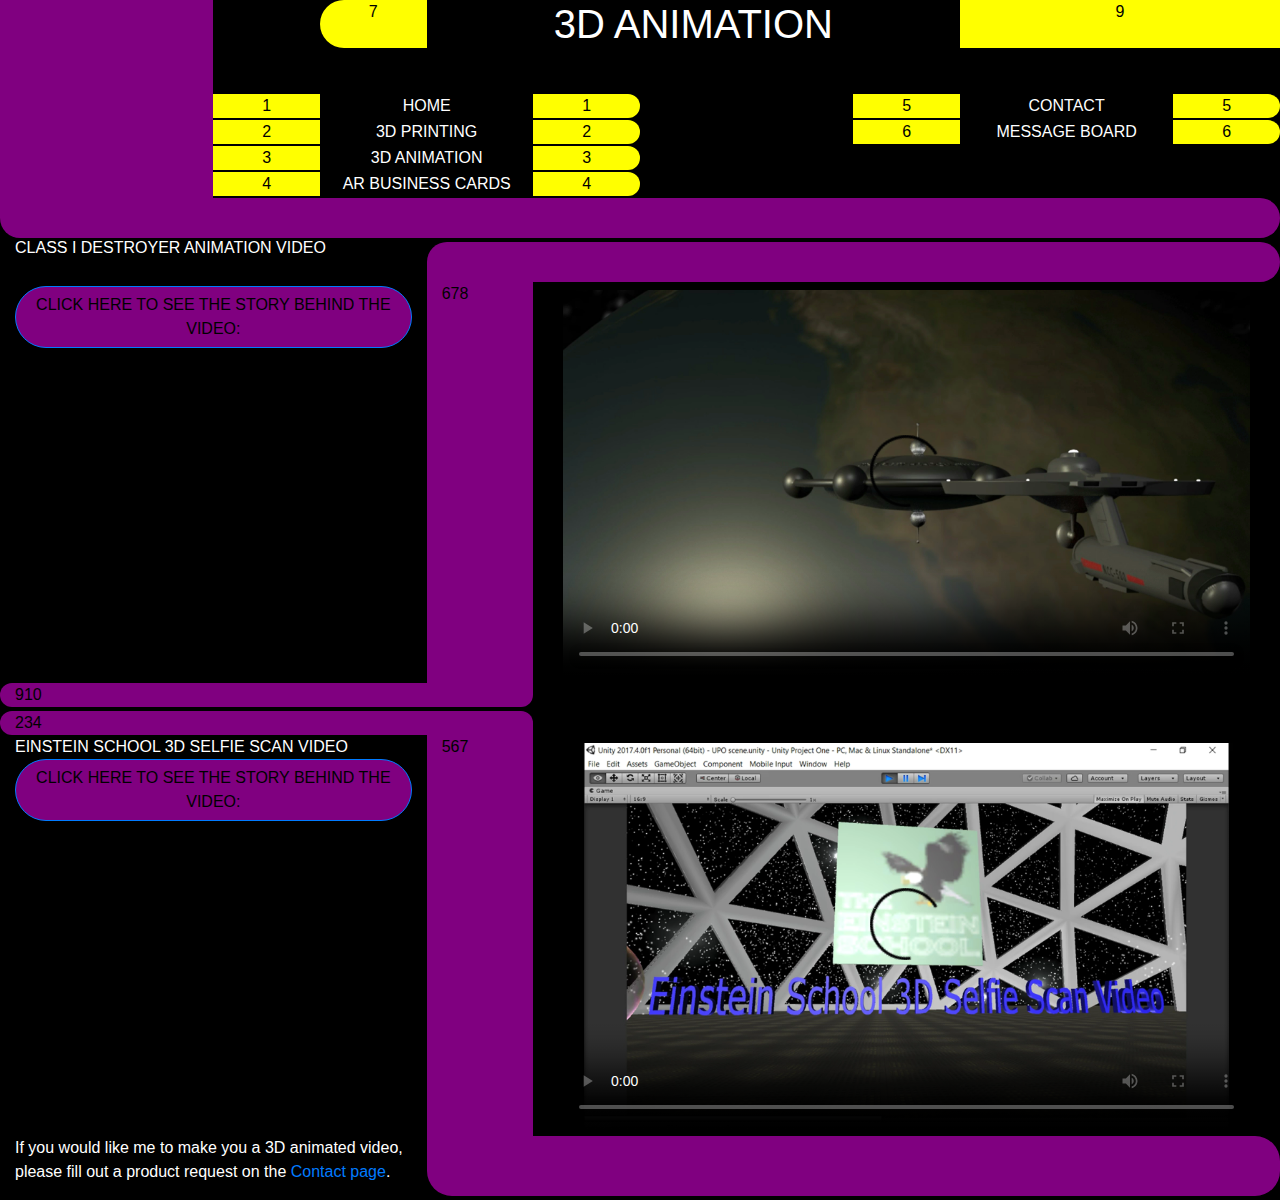
==== commit fd091a7a: "Added first frame images of videos as posters to solve thumbnail display problem on cell phone" ====
--- a/sj25_3danimation.html
+++ b/sj25_3danimation.html
@@ -386,7 +386,7 @@
                    <p>567</p>
                 </div>
                 <div class="col-12 col-sm-12 col-md-7 mt-2"> <!--width="600" height="300"-->
-                        <video controls class="col-12" >
+                        <video controls class="col-12" poster="images/Einstein video first frame.png">
                                 <source src="videos/EinsteinSchool3DScanVideo24fps2.mp4" type="video/mp4">
                             </video>
                 </div>
